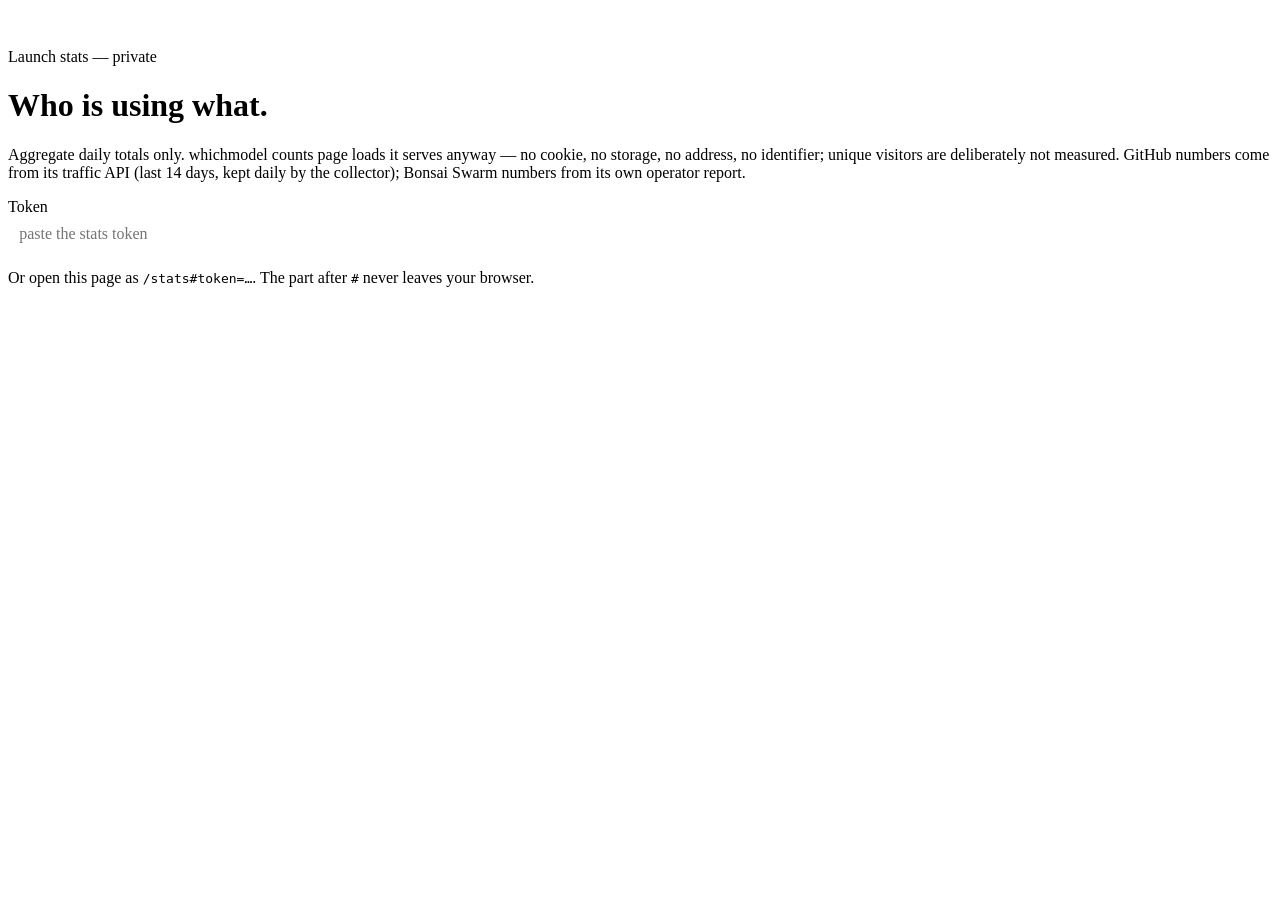
==== static/stats.html @ 12282d76 "Price the frontier models, say when one wins, and hand the router over Claude Fable 5.1, GPT-6 Astra" ====
<!doctype html>
<html lang="en" data-theme="dark">
<head>
<meta charset="utf-8">
<meta name="viewport" content="width=device-width, initial-scale=1">
<meta name="robots" content="noindex">
<title>Launch stats · whichmodel</title>
<link rel="stylesheet" href="/assets/app.css">
<style>
  body { padding: 1.5rem 0 4rem; }
  .stats-grid { display: grid; grid-template-columns: repeat(auto-fit, minmax(210px, 1fr)); gap: .9rem; margin: 1rem 0 2rem; }
  .tile { background: var(--surface); border: 1px solid var(--line); border-radius: var(--radius); padding: .9rem 1rem; }
  .tile h3 { margin: 0 0 .15rem; font-size: .78rem; font-weight: 600; letter-spacing: .05em; text-transform: uppercase; color: var(--muted); }
  .tile .big { font-size: 1.7rem; font-weight: 650; letter-spacing: -.02em; }
  .tile .sub { color: var(--ink-2); font-size: .82rem; }
  table.plain { width: 100%; border-collapse: collapse; font-size: .86rem; margin: .4rem 0 1.6rem; }
  table.plain th, table.plain td { text-align: right; padding: .35rem .5rem; border-bottom: 1px solid var(--line); font-variant-numeric: tabular-nums; }
  table.plain th:first-child, table.plain td:first-child { text-align: left; }
  table.plain th { color: var(--muted); font-weight: 500; }
  .gate { max-width: 34rem; }
  .gate input { width: 100%; padding: .6rem .7rem; border-radius: var(--radius-sm); border: 1px solid var(--line-strong); background: var(--surface); color: var(--ink); font: inherit; }
  h2 { margin-top: 2rem; }
</style>
</head>
<body>
<main class="wrap">
  <p class="eyebrow">Launch stats — private</p>
  <h1>Who is using what.</h1>
  <p class="muted small" id="about">
    Aggregate daily totals only. whichmodel counts page loads it serves anyway — no cookie,
    no storage, no address, no identifier; unique visitors are deliberately not measured.
    GitHub numbers come from its traffic API (last 14 days, kept daily by the collector);
    Bonsai Swarm numbers from its own operator report.
  </p>
  <form class="gate" id="gate" hidden>
    <label for="tok">Token</label>
    <input id="tok" type="password" autocomplete="off" placeholder="paste the stats token">
    <p class="muted small">Or open this page as <code>/stats#token=…</code>. The part after <code>#</code> never leaves your browser.</p>
  </form>
  <div id="out"></div>
</main>
<script>
(function () {
  const out = document.getElementById("out");
  const esc = (s) => String(s ?? "").replace(/[&<>"]/g, (c) => ({ "&": "&amp;", "<": "&lt;", ">": "&gt;", '"': "&quot;" }[c]));
  const n = (v) => (v === null || v === undefined) ? "—" : Number(v).toLocaleString("en");
  const usd = (v) => (v === null || v === undefined) ? "—" : "$" + Number(v).toFixed(v < 1 ? 4 : 2);
  const tile = (title, big, sub) => `<div class="tile"><h3>${esc(title)}</h3><div class="big">${big}</div><div class="sub">${sub || ""}</div></div>`;
  const table = (cols, rows) => `<div class="table-scroll"><table class="plain"><thead><tr>${cols.map((c) => `<th>${esc(c)}</th>`).join("")}</tr></thead><tbody>${rows.map((r) => `<tr>${r.map((c) => `<td>${c}</td>`).join("")}</tr>`).join("")}</tbody></table></div>`;

  function token() {
    const m = location.hash.match(/token=([^&]+)/);
    if (m) { sessionStorage.setItem("wm-stats", decodeURIComponent(m[1])); history.replaceState(null, "", "/stats"); }
    return sessionStorage.getItem("wm-stats");
  }

  function render(data) {
    const c = data.collected || {};
    const wm = c.whichmodel || {};
    const live = data.live || {};
    const today = (live.daily || []).slice(-1)[0] || {};
    const sum = (rows, k) => rows.reduce((a, r) => a + (r[k] || 0), 0);
    const wmDaily = wm.daily || live.daily || [];
    const last7 = wmDaily.slice(-7);
    let html = "";
    html += `<p class="muted small">Collected ${esc(c.generatedAt || "never — the collector has not pushed yet")} · live counters since boot ${esc(live.boot)}</p>`;
    html += `<h2>whichmodel.app.mintapis.com</h2><div class="stats-grid">`;
    html += tile("Visits, 7 days", n(sum(last7, "visits")), `${n(sum(last7, "views"))} page loads`);
    html += tile("Playground runs, 7 days", n(sum(last7, "runs") + sum(last7, "chats")), `${n(sum(last7, "runs"))} runs · ${n(sum(last7, "chats"))} chat turns`);
    html += tile("Frontier picks, 7 days", n(sum(last7, "frontierPicks")), "turns the router sent to a frontier model");
    html += tile("install.sh downloads, 7 days", n(sum(last7, "installs")), `${n(sum(wmDaily, "installs"))} since counting began`);
    html += tile("Metered spend today", usd(today.spendUsd || 0), `cap ${usd((data.budget || {}).dailyUsd)} · left ${usd((data.budget || {}).leftTodayUsd)}`);
    html += `</div>`;
    html += table(["Day", "Visits", "Page loads", "Runs", "Chat turns", "Frontier picks", "Installs", "Spend"],
      wmDaily.slice().reverse().slice(0, 30).map((r) => [esc(r.day), n(r.visits), n(r.views), n(r.runs), n(r.chats), n(r.frontierPicks), n(r.installs), usd(r.spendUsd)]));
    if ((live.referrers || []).length) html += `<h3>Referring sites (live, ≥3 visits)</h3>` + table(["Host", "Visits"], live.referrers.map((r) => [esc(r.name), n(r.count)]));

    const repos = c.github || {};
    html += `<h2>GitHub</h2>`;
    html += table(["Repository", "Stars", "Forks", "Views 14 d", "Unique viewers", "Clones 14 d", "Unique cloners"],
      Object.entries(repos).map(([name, r]) => [
        `<a href="https://github.com/${esc(name)}" rel="noopener">${esc(name)}</a>`, n(r.stars), n(r.forks),
        n(r.views14), n(r.viewUniques14), n(r.clones14), n(r.cloneUniques14)]));

    const b = c.bonsai || {};
    html += `<h2>Bonsai Swarm</h2><div class="stats-grid">`;
    html += tile("Accounts", n(b.accounts), `${n(b.returning7)} returning within 7 days · house accounts excluded`);
    html += tile("Active today", n(b.activeToday), `${n(b.active7)} active-days in 7 days`);
    html += tile("Jobs today", n(b.jobsToday), `${n(b.jobs7)} in 7 days`);
    html += tile("Tokens today", n(b.tokensToday), `community ${n(b.communityTokens7)} · house ${n(b.houseTokens7)} · fallback ${n(b.fallbackTokens7)} (7 d)`);
    html += tile("GPUs online now", n(b.providersOnline), "");
    html += `</div>`;
    if (c.digest) html += `<p class="muted small">Digest line: ${esc(c.digest)}</p>`;
    out.innerHTML = html;
  }

  async function load(tok) {
    const r = await fetch("/api/launch-stats", { headers: { Authorization: "Bearer " + tok } });
    if (!r.ok) { sessionStorage.removeItem("wm-stats"); out.innerHTML = '<p class="notice">That token was not accepted.</p>'; gate(); return; }
    render(await r.json());
  }
  function gate() {
    const f = document.getElementById("gate");
    f.hidden = false;
    f.onsubmit = (e) => { e.preventDefault(); const t = document.getElementById("tok").value.trim(); if (t) { sessionStorage.setItem("wm-stats", t); f.hidden = true; load(t); } };
  }
  const t = token();
  if (t) load(t); else gate();
})();
</script>
</body>
</html>
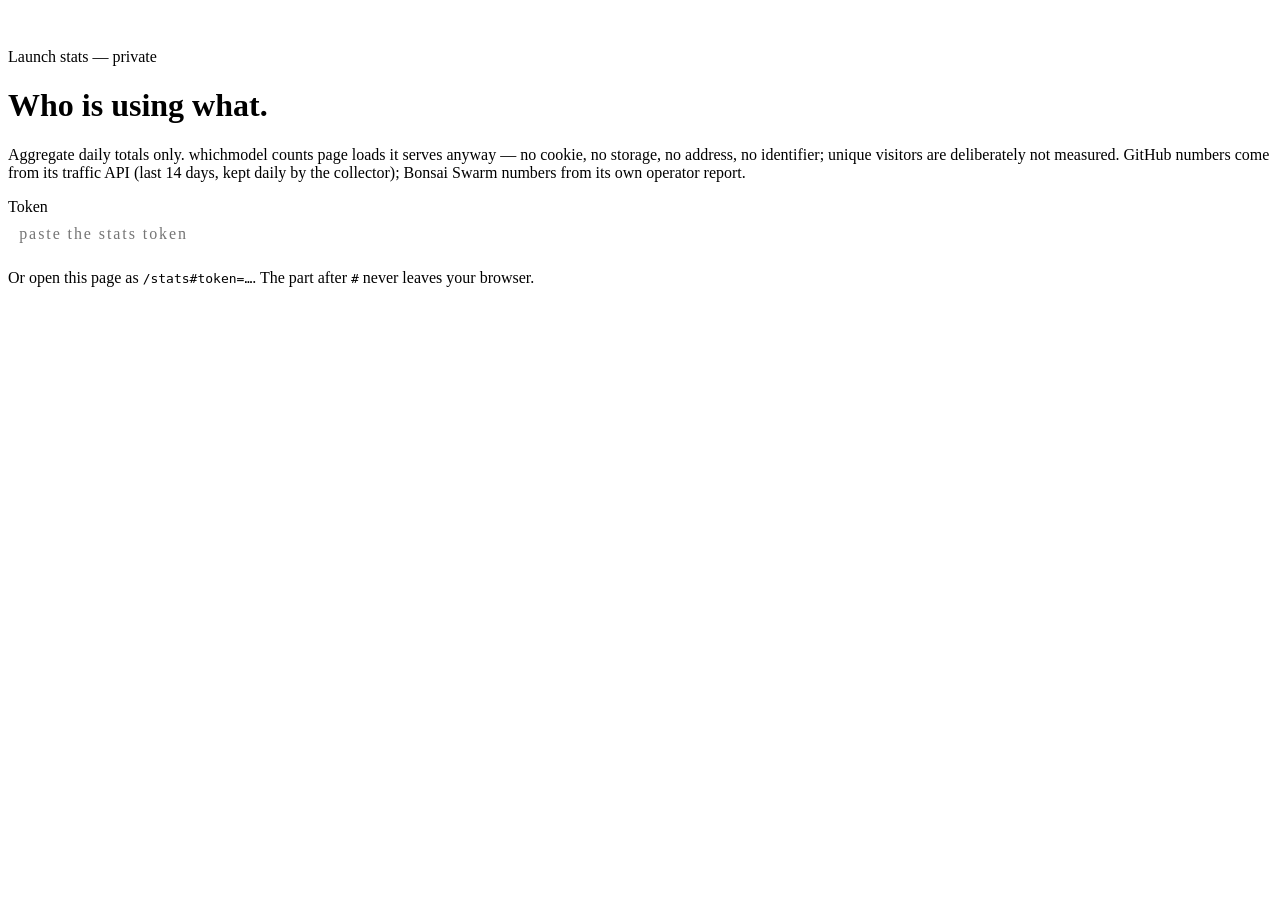
==== commit 56c5df6f: "Keep the stats token out of the password manager Co-Authored-By: Claude Opus 5 <noreply@anthropic.co" ====
--- a/static/stats.html
+++ b/static/stats.html
@@ -20,6 +20,7 @@
   .gate { max-width: 34rem; }
   .gate input { width: 100%; padding: .6rem .7rem; border-radius: var(--radius-sm); border: 1px solid var(--line-strong); background: var(--surface); color: var(--ink); font: inherit; }
   h2 { margin-top: 2rem; }
+  #tok.masked { -webkit-text-security: disc; text-security: disc; letter-spacing: .12em; }
 </style>
 </head>
 <body>
@@ -34,7 +35,7 @@
   </p>
   <form class="gate" id="gate" hidden>
     <label for="tok">Token</label>
-    <input id="tok" type="password" autocomplete="off" placeholder="paste the stats token">
+    <input id="tok" type="text" class="masked" name="whichmodel-stats-code" autocomplete="off" autocapitalize="off" autocorrect="off" spellcheck="false" data-form-type="other" data-1p-ignore data-lpignore="true" data-bwignore placeholder="paste the stats token" aria-label="Stats token">
     <p class="muted small">Or open this page as <code>/stats#token=…</code>. The part after <code>#</code> never leaves your browser.</p>
   </form>
   <div id="out"></div>
@@ -104,6 +105,13 @@
     f.hidden = false;
     f.onsubmit = (e) => { e.preventDefault(); const t = document.getElementById("tok").value.trim(); if (t) { sessionStorage.setItem("wm-stats", t); f.hidden = true; load(t); } };
   }
+  // A shared-secret gate stays out of the password manager (every *.app.mintapis.com
+  // app shares one registrable domain); fall back to a password field only where
+  // CSS cannot mask.
+  const tokInput = document.getElementById("tok");
+  if (!(window.CSS && CSS.supports && (CSS.supports("-webkit-text-security", "disc") || CSS.supports("text-security", "disc")))) {
+    tokInput.type = "password"; tokInput.classList.remove("masked");
+  }
   const t = token();
   if (t) load(t); else gate();
 })();
